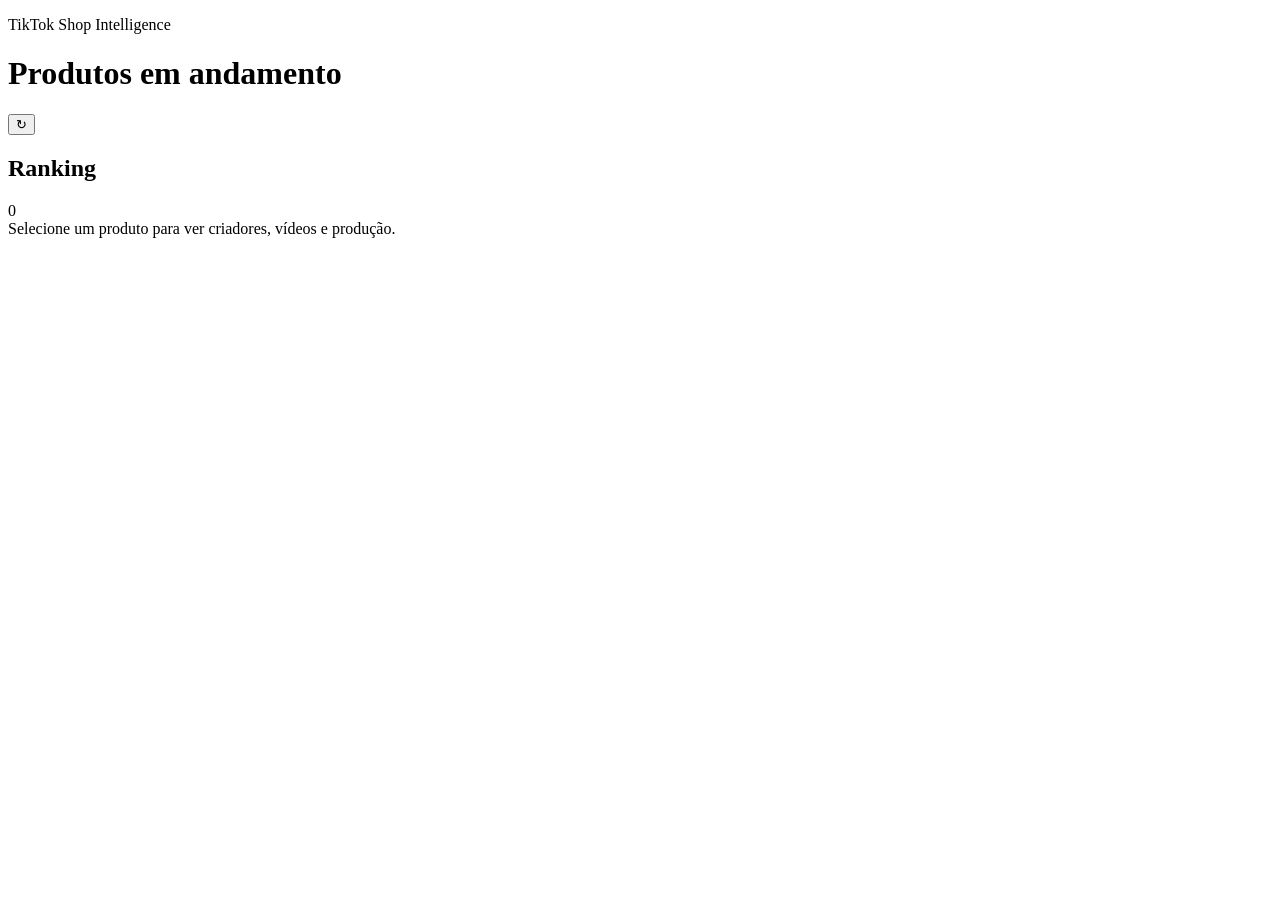
==== dashboard/index.html @ d2893419 "Add local Kalodata dashboard MVP" ====
<!doctype html>
<html lang="pt-BR">
  <head>
    <meta charset="utf-8" />
    <meta name="viewport" content="width=device-width, initial-scale=1" />
    <title>Agente TikTok Shop</title>
    <link rel="stylesheet" href="/styles.css" />
  </head>
  <body>
    <header class="topbar">
      <div>
        <p class="eyebrow">TikTok Shop Intelligence</p>
        <h1>Produtos em andamento</h1>
      </div>
      <div class="topbar-actions">
        <button id="refreshButton" title="Atualizar painel" aria-label="Atualizar painel">↻</button>
      </div>
    </header>

    <main>
      <section class="metrics-strip" id="summaryMetrics"></section>

      <section class="layout">
        <aside class="product-list">
          <div class="section-heading">
            <h2>Ranking</h2>
            <span id="productCount">0</span>
          </div>
          <div id="products"></div>
        </aside>

        <section class="detail" id="detail">
          <div class="empty-state">Selecione um produto para ver criadores, vídeos e produção.</div>
        </section>
      </section>
    </main>

    <script src="/app.js"></script>
  </body>
</html>
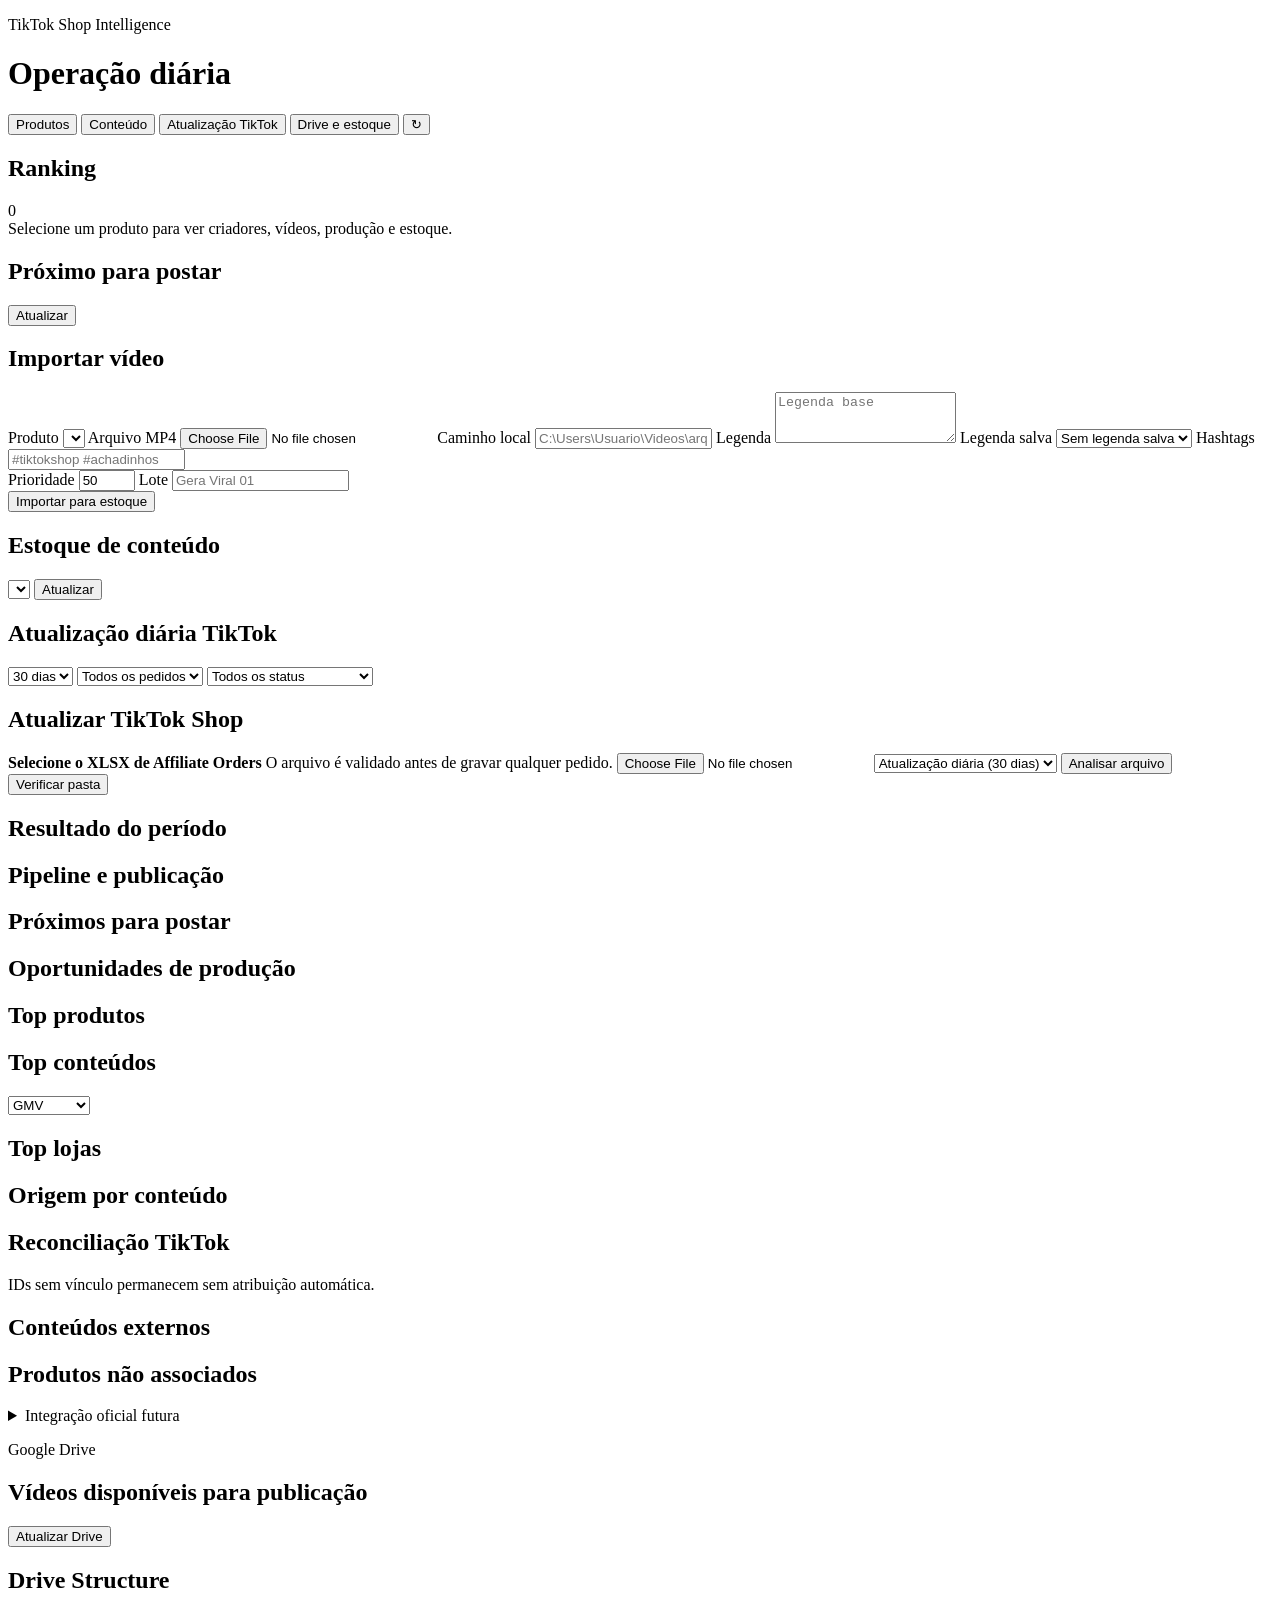
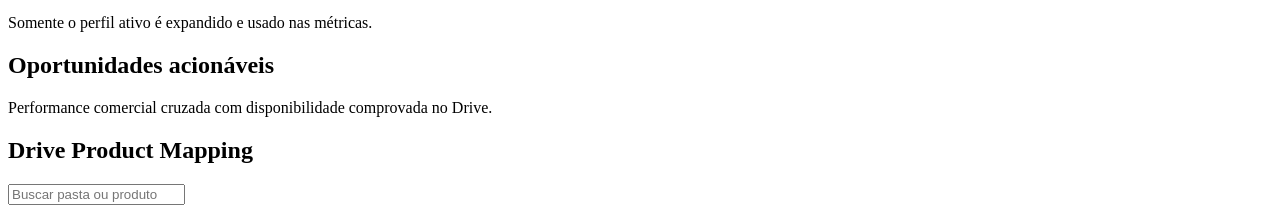
==== commit 72045302: "Add TikTok affiliate analytics and Drive content workflow" ====
--- a/dashboard/index.html
+++ b/dashboard/index.html
@@ -4,15 +4,19 @@
     <meta charset="utf-8" />
     <meta name="viewport" content="width=device-width, initial-scale=1" />
     <title>Agente TikTok Shop</title>
-    <link rel="stylesheet" href="/styles.css" />
+    <link rel="stylesheet" href="/styles.css?v=20260809-3" />
   </head>
   <body>
     <header class="topbar">
       <div>
         <p class="eyebrow">TikTok Shop Intelligence</p>
-        <h1>Produtos em andamento</h1>
+        <h1>Operação diária</h1>
       </div>
       <div class="topbar-actions">
+        <button class="icon-button secondary" data-tab="products">Produtos</button>
+        <button class="icon-button secondary" data-tab="content">Conteúdo</button>
+        <button class="icon-button selected" data-tab="integration">Atualização TikTok</button>
+        <button class="icon-button secondary" data-tab="drive">Drive e estoque</button>
         <button id="refreshButton" title="Atualizar painel" aria-label="Atualizar painel">↻</button>
       </div>
     </header>
@@ -20,7 +24,7 @@
     <main>
       <section class="metrics-strip" id="summaryMetrics"></section>
 
-      <section class="layout">
+      <section class="layout tab-panel" id="productsPanel">
         <aside class="product-list">
           <div class="section-heading">
             <h2>Ranking</h2>
@@ -30,11 +34,255 @@
         </aside>
 
         <section class="detail" id="detail">
-          <div class="empty-state">Selecione um produto para ver criadores, vídeos e produção.</div>
+          <div class="empty-state">Selecione um produto para ver criadores, vídeos, produção e estoque.</div>
+        </section>
+      </section>
+
+      <section class="content-workspace tab-panel" id="contentPanel">
+        <section class="queue-column">
+          <div class="section-heading">
+            <h2>Próximo para postar</h2>
+            <button class="ghost-button" id="refreshNext">Atualizar</button>
+          </div>
+          <div id="nextContent" class="next-content"></div>
+
+          <div class="section-heading">
+            <h2>Importar vídeo</h2>
+          </div>
+          <form id="contentImportForm" class="content-form">
+            <label>Produto
+              <select name="product_id" required></select>
+            </label>
+            <label>Arquivo MP4
+              <input name="file" type="file" accept="video/mp4,video/*" />
+            </label>
+            <label>Caminho local
+              <input name="path" placeholder="C:\Users\Usuario\Videos\arquivo.mp4" />
+            </label>
+            <label>Legenda
+              <textarea name="caption" rows="3" placeholder="Legenda base"></textarea>
+            </label>
+            <label>Legenda salva
+              <select name="caption_id">
+                <option value="">Sem legenda salva</option>
+              </select>
+            </label>
+            <label>Hashtags
+              <input name="hashtags" placeholder="#tiktokshop #achadinhos" />
+            </label>
+            <div class="form-grid">
+              <label>Prioridade
+                <input name="priority" type="number" min="0" max="100" value="50" />
+              </label>
+              <label>Lote
+                <input name="batch" placeholder="Gera Viral 01" />
+              </label>
+            </div>
+            <button type="submit">Importar para estoque</button>
+          </form>
+        </section>
+
+        <section class="content-column">
+          <div class="section-heading">
+            <h2>Estoque de conteúdo</h2>
+            <div class="filter-row">
+              <select id="contentProductFilter"></select>
+              <button class="ghost-button" id="refreshContent">Atualizar</button>
+            </div>
+          </div>
+          <div id="contentList" class="content-list"></div>
+        </section>
+      </section>
+
+      <section class="integration-workspace tab-panel active" id="integrationPanel">
+        <div class="integration-toolbar">
+          <div>
+            <h2>Atualização diária TikTok</h2>
+            <div id="integrationIdentity" class="integration-identity"></div>
+          </div>
+          <div class="integration-actions">
+            <select id="affiliatePeriod" aria-label="Período dos indicadores">
+              <option value="1">Hoje</option>
+              <option value="7">7 dias</option>
+              <option value="30" selected>30 dias</option>
+              <option value="90">90 dias</option>
+            </select>
+            <select id="affiliateOrderType" aria-label="Tipo de pedido">
+              <option value="ALL">Todos os pedidos</option>
+              <option value="SHOP_AD_ORDER">Anúncios da loja</option>
+              <option value="AFFILIATE_ORDER">Afiliados</option>
+            </select>
+            <select id="affiliateSettlement" aria-label="Status financeiro">
+              <option value="ALL">Todos os status</option>
+              <option value="SETTLED">Liquidado</option>
+              <option value="PENDING">Pendente</option>
+              <option value="INELIGIBLE">Inelegível</option>
+              <option value="AWAITING_PAYMENT">Aguardando pagamento</option>
+            </select>
+          </div>
+        </div>
+
+        <div id="integrationNotice"></div>
+
+        <section class="report-update-section">
+          <div class="report-update-copy">
+            <h2>Atualizar TikTok Shop</h2>
+            <span id="reportImportPath" class="muted"></span>
+          </div>
+          <form id="affiliateCsvForm" class="report-upload-form">
+            <label class="file-drop">
+              <strong>Selecione o XLSX de Affiliate Orders</strong>
+              <span>O arquivo é validado antes de gravar qualquer pedido.</span>
+              <input name="file" type="file" accept=".csv,.xlsx,text/csv,application/vnd.openxmlformats-officedocument.spreadsheetml.sheet" required />
+            </label>
+            <select name="import_mode" aria-label="Modo da importação">
+              <option value="DAILY_UPDATE" selected>Atualização diária (30 dias)</option>
+              <option value="FULL_HISTORY">Histórico completo</option>
+            </select>
+            <button type="submit">Analisar arquivo</button>
+            <button type="button" id="scanAffiliateReports" class="ghost-button">Verificar pasta</button>
+          </form>
+          <div id="reportPreview"></div>
+        </section>
+
+        <div class="section-heading band-heading">
+          <div>
+            <h2>Resultado do período</h2>
+            <span id="commercialPeriodLabel"></span>
+          </div>
+        </div>
+        <div class="affiliate-metrics" id="affiliateMetrics"></div>
+        <div class="comparison-strip" id="affiliateComparisons"></div>
+
+        <div class="pipeline-band">
+          <div class="section-heading"><h2>Pipeline e publicação</h2></div>
+          <div class="pipeline-metrics" id="pipelineMetrics"></div>
+          <div class="integration-grid">
+            <section class="integration-section">
+              <div class="section-heading"><h2>Próximos para postar</h2></div>
+              <div class="table-scroll" id="nextToPublish"></div>
+            </section>
+            <section class="integration-section">
+              <div class="section-heading"><h2>Oportunidades de produção</h2></div>
+              <div class="table-scroll" id="productionOpportunities"></div>
+            </section>
+          </div>
+        </div>
+
+        <div class="integration-grid">
+          <section class="integration-section">
+            <div class="section-heading"><h2>Top produtos</h2></div>
+            <div class="table-scroll" id="affiliateProducts"></div>
+          </section>
+          <section class="integration-section">
+            <div class="section-heading">
+              <h2>Top conteúdos</h2>
+              <select id="affiliateContentSort" aria-label="Ordenar conteúdos">
+                <option value="gmv_minor">GMV</option>
+                <option value="orders">Pedidos</option>
+                <option value="actual_commission_minor">Comissão</option>
+              </select>
+            </div>
+            <div class="table-scroll" id="affiliateContent"></div>
+          </section>
+        </div>
+
+        <div class="integration-grid">
+          <section class="integration-section">
+            <div class="section-heading"><h2>Top lojas</h2></div>
+            <div class="table-scroll" id="affiliateShops"></div>
+          </section>
+          <section class="integration-section">
+            <div class="section-heading"><h2>Origem por conteúdo</h2></div>
+            <div class="table-scroll" id="affiliateContentTypes"></div>
+          </section>
+        </div>
+
+        <section class="reconciliation-band">
+          <div class="section-heading">
+            <div>
+              <h2>Reconciliação TikTok</h2>
+              <span>IDs sem vínculo permanecem sem atribuição automática.</span>
+            </div>
+          </div>
+          <div class="integration-grid">
+            <section class="integration-section">
+              <div class="section-heading"><h2>Conteúdos externos</h2></div>
+              <div class="table-scroll reconciliation-table" id="contentReconciliation"></div>
+            </section>
+            <section class="integration-section">
+              <div class="section-heading"><h2>Produtos não associados</h2></div>
+              <div class="table-scroll reconciliation-table" id="productReconciliation"></div>
+            </section>
+          </div>
+        </section>
+
+        <div class="waiting-band" id="videoAnalyticsStatus"></div>
+
+        <details class="provider-details">
+          <summary>Integração oficial futura</summary>
+          <div class="fallback-section">
+            <div>
+              <h2>TikTok Shop Creator API</h2>
+              <span id="lastSyncSummary" class="muted"></span>
+            </div>
+            <div class="inline-form">
+              <button id="connectTikTok">Conectar Creator</button>
+              <button id="syncTikTok" class="ghost-button">Sincronizar</button>
+              <button id="fullSyncTikTok" class="ghost-button">Sincronização completa</button>
+              <button id="disconnectTikTok" class="danger-button">Desconectar</button>
+            </div>
+          </div>
+        </details>
+      </section>
+
+      <section class="drive-workspace tab-panel" id="drivePanel">
+        <div class="drive-toolbar">
+          <div>
+            <p class="eyebrow">Google Drive</p>
+            <h2>Vídeos disponíveis para publicação</h2>
+            <div id="driveIdentity" class="muted"></div>
+          </div>
+          <button id="scanDrive" title="Ler novamente todas as pastas">Atualizar Drive</button>
+        </div>
+
+        <div id="driveNotice"></div>
+        <div class="drive-metrics" id="driveMetrics"></div>
+
+        <section class="drive-band">
+          <div class="section-heading band-heading">
+            <div>
+              <h2>Drive Structure</h2>
+              <span>Somente o perfil ativo é expandido e usado nas métricas.</span>
+            </div>
+          </div>
+          <div id="driveProfiles" class="drive-profiles"></div>
+          <div id="driveTree" class="drive-tree"></div>
+        </section>
+
+        <section class="drive-band">
+          <div class="section-heading band-heading">
+            <div>
+              <h2>Oportunidades acionáveis</h2>
+              <span>Performance comercial cruzada com disponibilidade comprovada no Drive.</span>
+            </div>
+          </div>
+          <div class="table-scroll" id="driveOpportunities"></div>
+        </section>
+
+        <section class="drive-band">
+          <div class="section-heading band-heading">
+            <div>
+              <h2>Drive Product Mapping</h2>
+              <span id="driveMappingHealth"></span>
+            </div>
+            <input id="driveFolderSearch" type="search" placeholder="Buscar pasta ou produto" aria-label="Buscar mapeamento" />
+          </div>
+          <div class="table-scroll drive-folder-table" id="driveFolders"></div>
         </section>
       </section>
     </main>
 
-    <script src="/app.js"></script>
+    <script src="/app.js?v=20260809-3"></script>
   </body>
 </html>
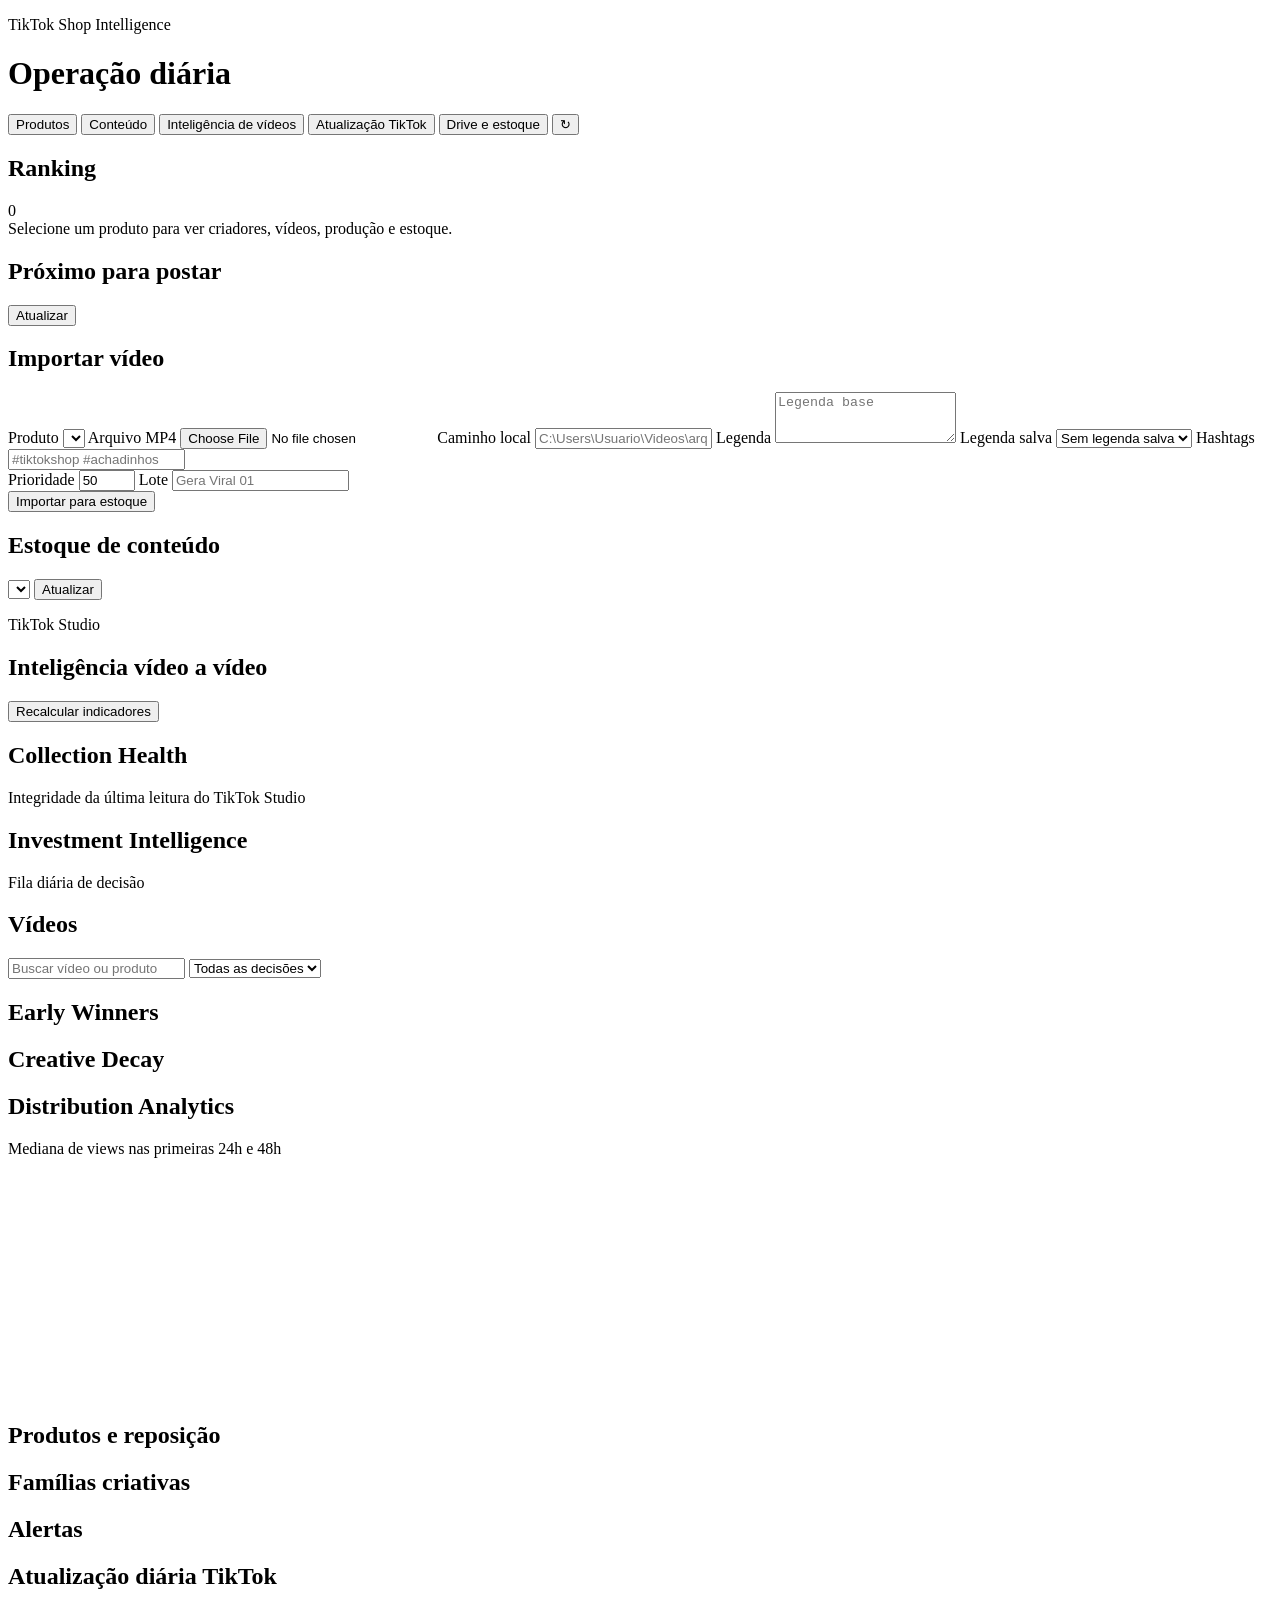
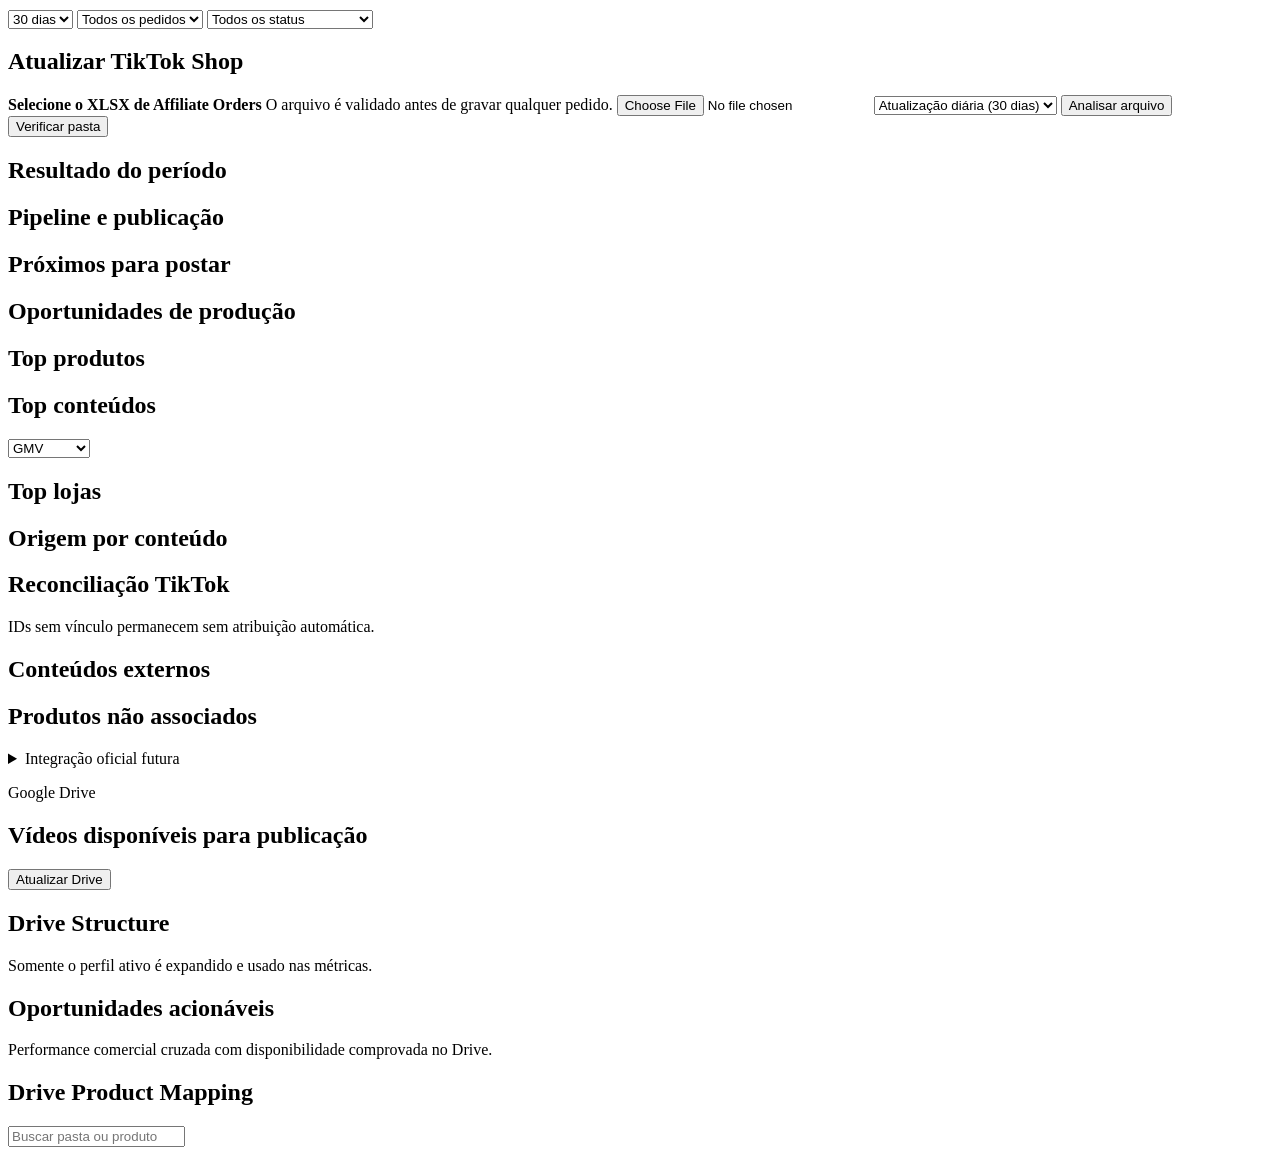
==== commit 3cff5bec: "Add TikTok Studio analytics workflow" ====
--- a/dashboard/index.html
+++ b/dashboard/index.html
@@ -4,7 +4,7 @@
     <meta charset="utf-8" />
     <meta name="viewport" content="width=device-width, initial-scale=1" />
     <title>Agente TikTok Shop</title>
-    <link rel="stylesheet" href="/styles.css?v=20260809-3" />
+    <link rel="stylesheet" href="/styles.css?v=20260817-4" />
   </head>
   <body>
     <header class="topbar">
@@ -15,6 +15,7 @@
       <div class="topbar-actions">
         <button class="icon-button secondary" data-tab="products">Produtos</button>
         <button class="icon-button secondary" data-tab="content">Conteúdo</button>
+        <button class="icon-button secondary" data-tab="analytics">Inteligência de vídeos</button>
         <button class="icon-button selected" data-tab="integration">Atualização TikTok</button>
         <button class="icon-button secondary" data-tab="drive">Drive e estoque</button>
         <button id="refreshButton" title="Atualizar painel" aria-label="Atualizar painel">↻</button>
@@ -91,6 +92,83 @@
             </div>
           </div>
           <div id="contentList" class="content-list"></div>
+        </section>
+      </section>
+
+      <section class="analytics-workspace tab-panel" id="analyticsPanel">
+        <div class="analytics-toolbar">
+          <div>
+            <p class="eyebrow">TikTok Studio</p>
+            <h2>Inteligência vídeo a vídeo</h2>
+            <div id="analyticsIdentity" class="muted"></div>
+          </div>
+          <button id="recomputeAnalytics" class="ghost-button">Recalcular indicadores</button>
+        </div>
+
+        <div id="analyticsNotice"></div>
+        <section class="analytics-band collection-health-band">
+          <div class="section-heading band-heading">
+            <div><h2>Collection Health</h2><span>Integridade da última leitura do TikTok Studio</span></div>
+          </div>
+          <div class="collection-health" id="collectionHealth"></div>
+        </section>
+        <div class="analytics-metrics" id="analyticsMetrics"></div>
+
+        <section class="analytics-band">
+          <div class="section-heading band-heading">
+            <div><h2>Investment Intelligence</h2><span>Fila diária de decisão</span></div>
+          </div>
+          <div class="decision-grid" id="investmentQueues"></div>
+        </section>
+
+        <section class="analytics-band">
+          <div class="section-heading band-heading">
+            <div><h2>Vídeos</h2><span id="analyticsVideoCount"></span></div>
+            <div class="analytics-filters">
+              <input id="analyticsVideoSearch" type="search" placeholder="Buscar vídeo ou produto" aria-label="Buscar vídeo ou produto" />
+              <select id="analyticsRecommendationFilter" aria-label="Filtrar recomendação">
+                <option value="ALL">Todas as decisões</option>
+                <option value="ESCALAR">Escalar</option>
+                <option value="TESTAR_COM_BAIXO_ORCAMENTO">Testar</option>
+                <option value="OBSERVAR">Observar</option>
+                <option value="NAO_ESCALAR">Não escalar</option>
+                <option value="EM_DECAY">Em decay</option>
+              </select>
+            </div>
+          </div>
+          <div class="table-scroll analytics-video-table" id="analyticsVideos"></div>
+        </section>
+
+        <div class="analytics-split">
+          <section class="analytics-band">
+            <div class="section-heading"><h2>Early Winners</h2></div>
+            <div class="table-scroll" id="earlyWinners"></div>
+          </section>
+          <section class="analytics-band">
+            <div class="section-heading"><h2>Creative Decay</h2></div>
+            <div class="table-scroll" id="creativeDecay"></div>
+          </section>
+        </div>
+
+        <section class="analytics-band">
+          <div class="section-heading band-heading"><div><h2>Distribution Analytics</h2><span>Mediana de views nas primeiras 24h e 48h</span></div></div>
+          <div class="distribution-chart-wrap"><canvas id="distributionChart" height="240" aria-label="Curva de distribuição por data de publicação"></canvas></div>
+        </section>
+
+        <div class="analytics-split">
+          <section class="analytics-band">
+            <div class="section-heading"><h2>Produtos e reposição</h2></div>
+            <div class="table-scroll" id="analyticsProducts"></div>
+          </section>
+          <section class="analytics-band">
+            <div class="section-heading"><h2>Famílias criativas</h2></div>
+            <div class="table-scroll" id="creativeFamilies"></div>
+          </section>
+        </div>
+
+        <section class="analytics-band">
+          <div class="section-heading band-heading"><div><h2>Alertas</h2><span id="analyticsUnavailable"></span></div></div>
+          <div class="analytics-alerts" id="analyticsAlerts"></div>
         </section>
       </section>
 
@@ -283,6 +361,40 @@
       </section>
     </main>
 
-    <script src="/app.js?v=20260809-3"></script>
+    <dialog id="creativeTagDialog" class="analytics-dialog">
+      <form id="creativeTagForm" method="dialog">
+        <div class="dialog-heading">
+          <div>
+            <p class="eyebrow">Classificação manual</p>
+            <h2>Estrutura criativa</h2>
+            <span id="creativeTagVideo" class="muted"></span>
+          </div>
+          <button type="button" class="icon-button" id="closeCreativeTagDialog" aria-label="Fechar" title="Fechar">×</button>
+        </div>
+        <input name="video_id" type="hidden" />
+        <div class="creative-tag-grid">
+          <label>Família criativa<input name="creative_family" placeholder="Ex.: demonstração direta" /></label>
+          <label>Família do hook<input name="hook_family" placeholder="Ex.: dor + promessa" /></label>
+          <label>Corpo<input name="body_family" placeholder="Ex.: prova e aplicação" /></label>
+          <label>CTA<input name="cta_family" placeholder="Ex.: oferta com urgência" /></label>
+          <label>Ator/apresentação<input name="actor_type" placeholder="Ex.: UGC, mãos, avatar" /></label>
+          <label>Cenário<input name="scenario" placeholder="Ex.: banheiro, bancada" /></label>
+          <label>Método de produção<input name="production_method" placeholder="Ex.: captação própria" /></label>
+          <label>Cluster de similaridade<input name="creative_similarity_cluster" placeholder="Ex.: body-splash-demo" /></label>
+          <label>Ferramenta de IA<input name="ai_tool" placeholder="Ex.: Flow" /></label>
+          <label>Saturação (0-100)<input name="saturation_score" type="number" min="0" max="100" step="0.1" /></label>
+        </div>
+        <div class="creative-flags">
+          <label><input name="ai_generated" type="checkbox" /> Gerado com IA</label>
+          <label><input name="gera_viral" type="checkbox" /> Padrão Gera Viral</label>
+        </div>
+        <div class="dialog-actions">
+          <button type="button" class="ghost-button" id="cancelCreativeTagDialog">Cancelar</button>
+          <button type="submit">Salvar classificação</button>
+        </div>
+      </form>
+    </dialog>
+
+    <script src="/app.js?v=20260817-4"></script>
   </body>
 </html>
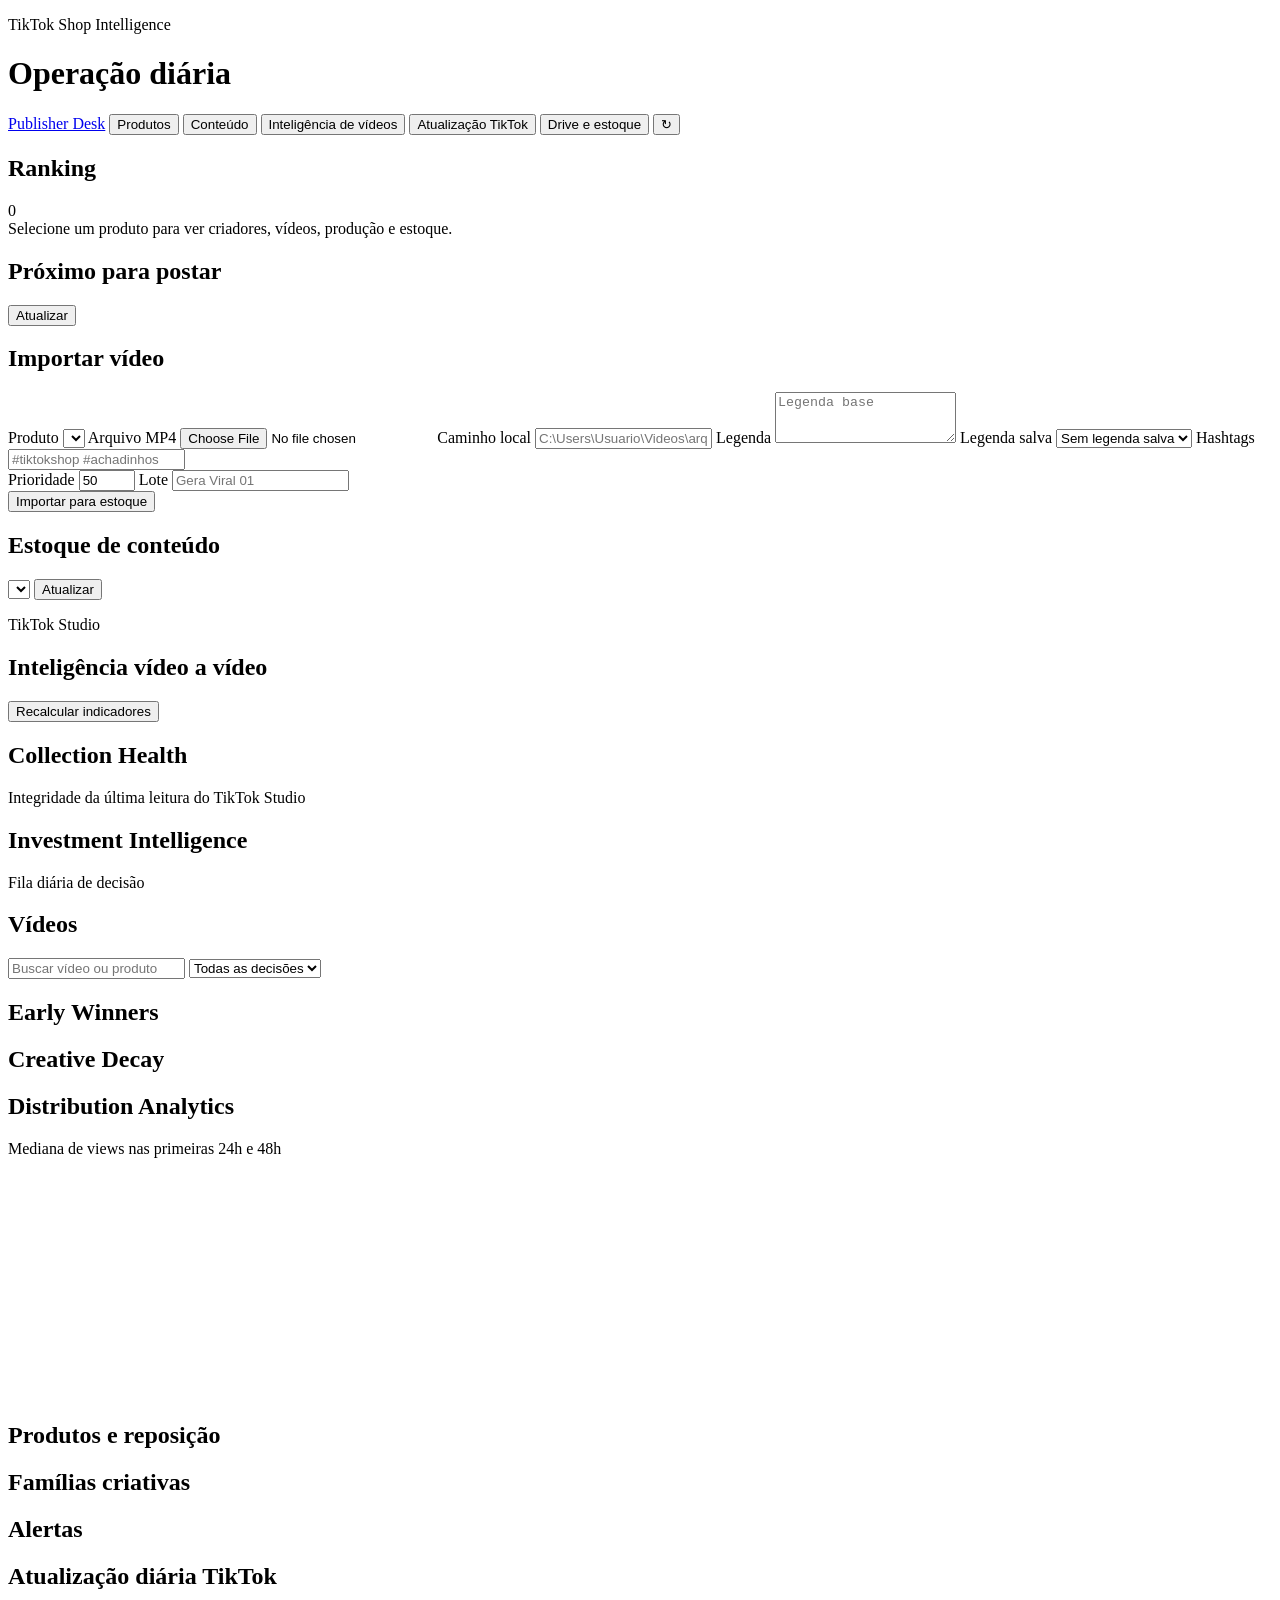
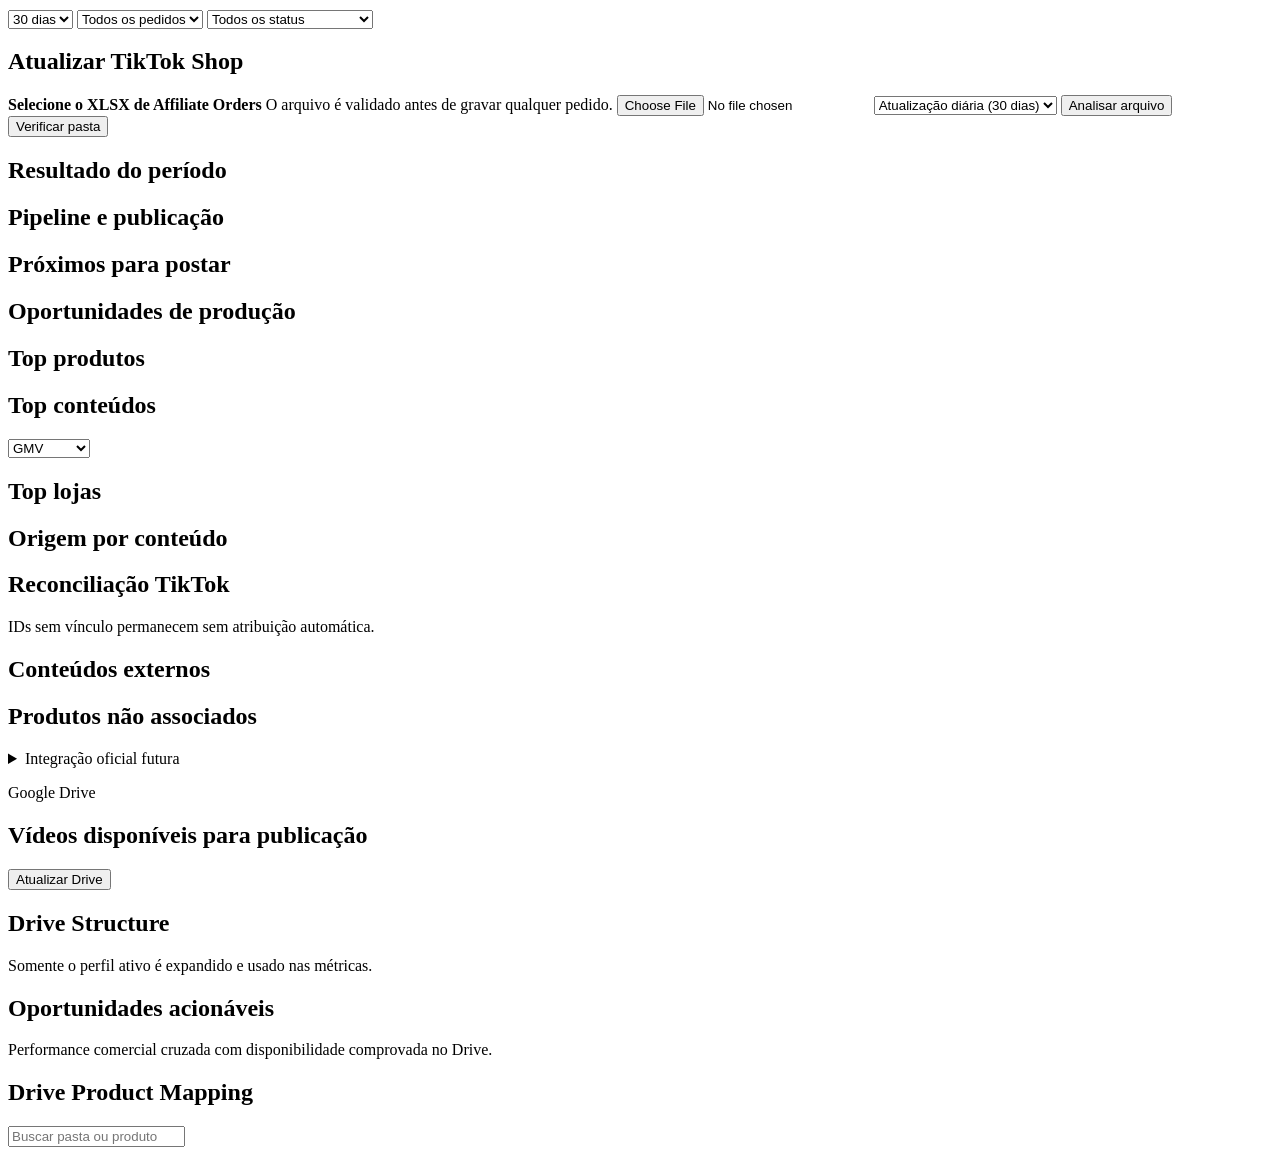
==== commit dec776ba: "feat(publisher): stabilize draft pipeline and CDP runtime" ====
--- a/dashboard/index.html
+++ b/dashboard/index.html
@@ -13,6 +13,7 @@
         <h1>Operação diária</h1>
       </div>
       <div class="topbar-actions">
+        <a class="icon-button secondary" href="/publisher.html">Publisher Desk</a>
         <button class="icon-button secondary" data-tab="products">Produtos</button>
         <button class="icon-button secondary" data-tab="content">Conteúdo</button>
         <button class="icon-button secondary" data-tab="analytics">Inteligência de vídeos</button>
